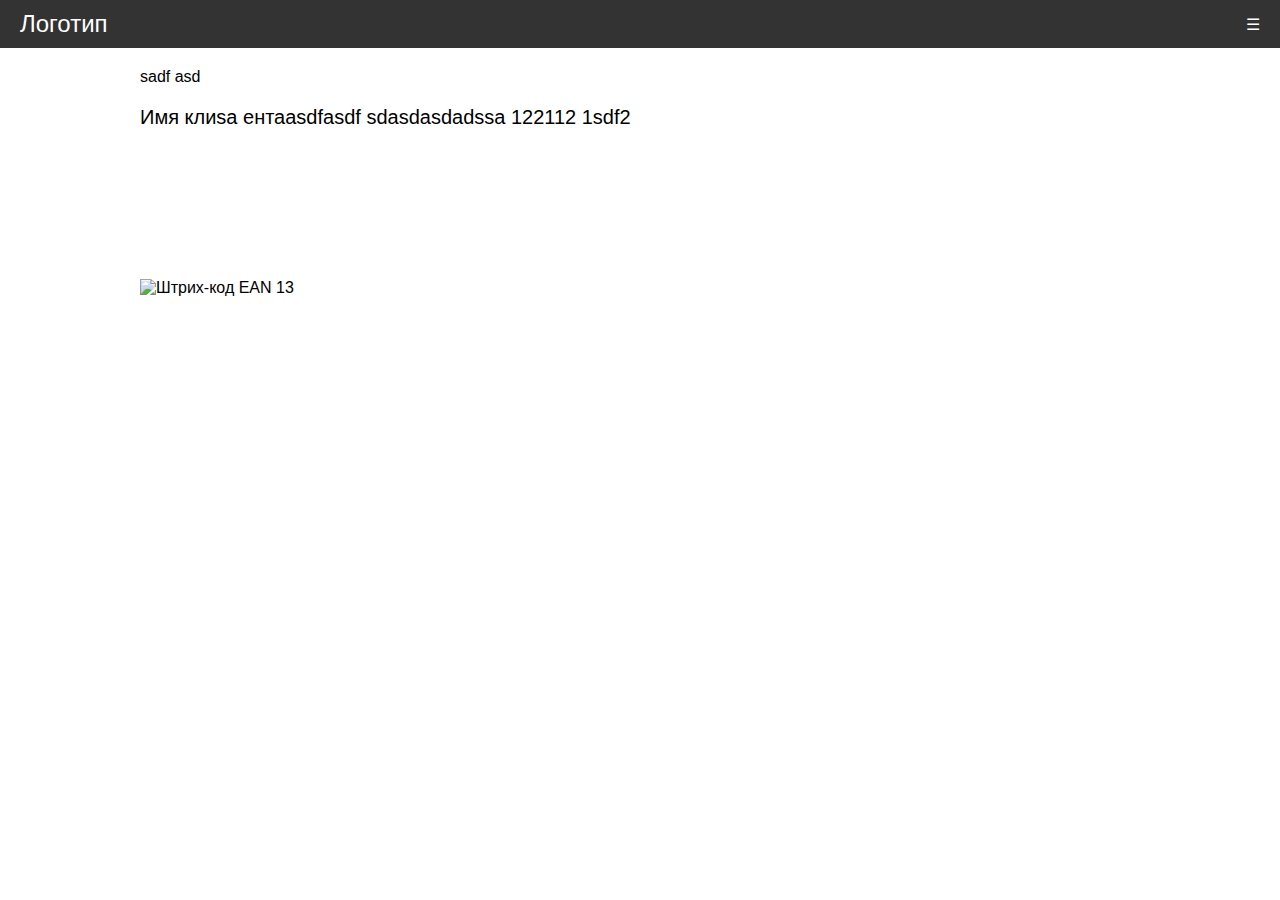
==== index.html @ 784bac7c "123" ====
<!DOCTYPE html>
<html lang="en">
<head>
<meta charset="UTF-8">
<meta name="viewport" content="width=device-width, initial-scale=1.0">
<title>Мобильное веб-приложение</title>
<style>
/* Общие стили */
body {
    font-family: Arial, sans-serif;
    margin: 0;
    padding: 0;
}

.container {
    max-width: 1000px;
    margin: 0 auto;
    padding: 20px;
}

header {
    background-color: #333;
    color: #fff;
    padding: 10px 20px;
    display: flex;
    justify-content: space-between;
    align-items: center;
}

.logo {
    font-size: 24px;
}

.menu-btn {
    cursor: pointer;
}

.menu {
    display: none;
    flex-direction: column;
    position: absolute;
    top: 50px;
    right: 20px;
    background-color: #fff;
    padding: 10px;
}

.menu a {
    text-decoration: none;
    color: #333;
    margin-bottom: 10px;
}

/* Стили для картинки штрих-кода */
.barcode-img {
    width: 100%;
    max-width: 100%;
    height: auto;
    margin-top: 150px;
}

/* Стили для имени клиента */
.customer-name {
    font-size: 20px;
    margin-top: 20px;
}

</style>
</head>
<body>

<header>
    <div class="logo">Логотип</div>
    <div class="menu-btn">&#9776;</div>
    <div class="menu">
        <a href="#">Главная</a>
        <a href="#">Информация</a>
        <a href="#">Покупки</a>
    </div>
</header>

<div class="container">
    sadf
    asd
    <div class="customer-name" id="customerName">Имя клиsa ентаasdfasdf   sdasdasdadssa 122112 1sdf2</div>
    <img src="https://i.pinimg.com/originals/0a/e2/18/0ae2187166e1c92b6c12b24707d7e7e7.jpg" alt="Штрих-код EAN 13" class="barcode-img" id="barcodeImg">
</div>

<script src="https://telegram.org/js/telegram-web-app.js"></script>
<script src="app.js"></script>
</body>
</html>
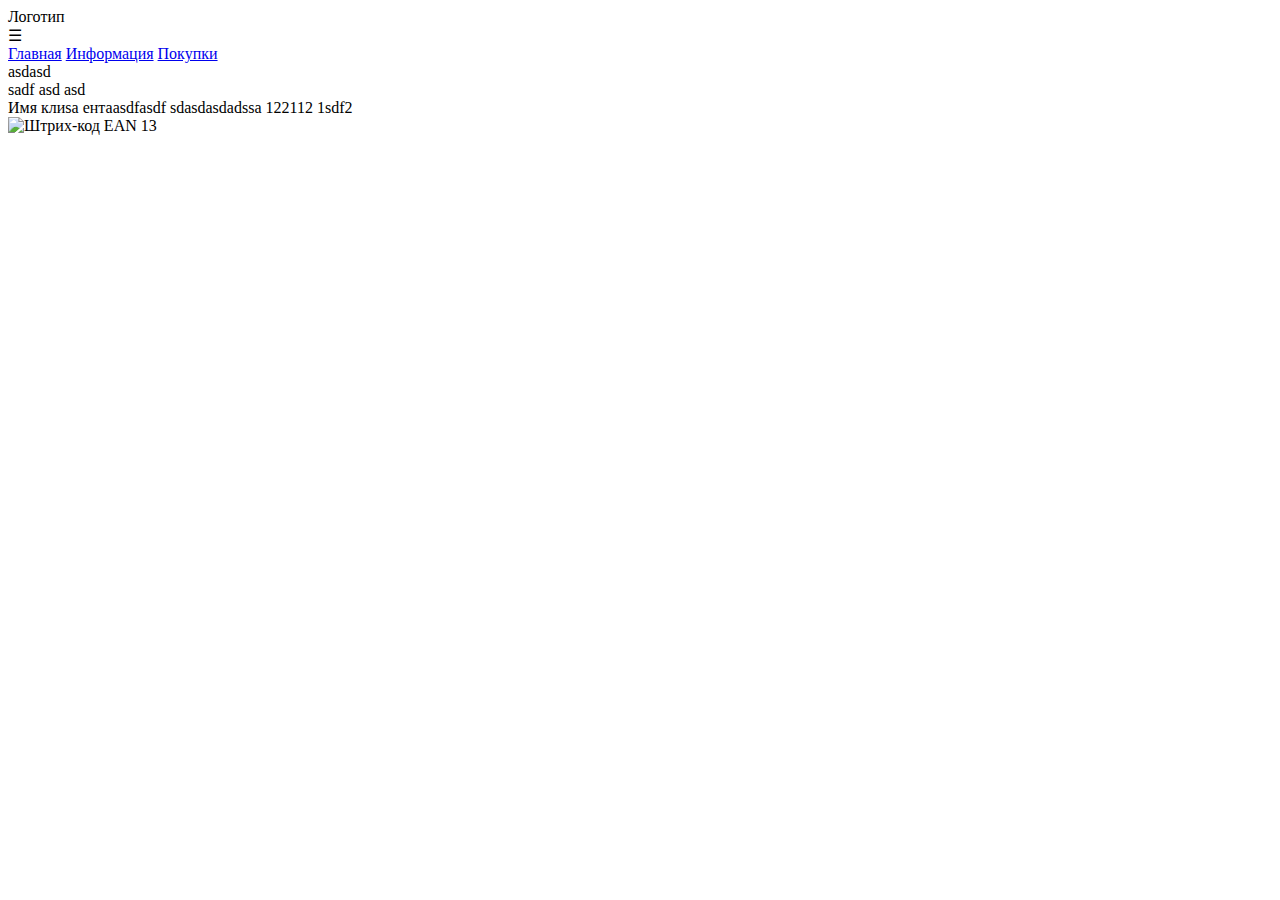
==== commit 21213136: "te" ====
--- a/index.html
+++ b/index.html
@@ -4,68 +4,7 @@
 <meta charset="UTF-8">
 <meta name="viewport" content="width=device-width, initial-scale=1.0">
 <title>Мобильное веб-приложение</title>
-<style>
-/* Общие стили */
-body {
-    font-family: Arial, sans-serif;
-    margin: 0;
-    padding: 0;
-}
-
-.container {
-    max-width: 1000px;
-    margin: 0 auto;
-    padding: 20px;
-}
-
-header {
-    background-color: #333;
-    color: #fff;
-    padding: 10px 20px;
-    display: flex;
-    justify-content: space-between;
-    align-items: center;
-}
-
-.logo {
-    font-size: 24px;
-}
-
-.menu-btn {
-    cursor: pointer;
-}
-
-.menu {
-    display: none;
-    flex-direction: column;
-    position: absolute;
-    top: 50px;
-    right: 20px;
-    background-color: #fff;
-    padding: 10px;
-}
-
-.menu a {
-    text-decoration: none;
-    color: #333;
-    margin-bottom: 10px;
-}
-
-/* Стили для картинки штрих-кода */
-.barcode-img {
-    width: 100%;
-    max-width: 100%;
-    height: auto;
-    margin-top: 150px;
-}
-
-/* Стили для имени клиента */
-.customer-name {
-    font-size: 20px;
-    margin-top: 20px;
-}
-
-</style>
+<style src="style.css"></style>
 </head>
 <body>
 
@@ -78,9 +17,11 @@
         <a href="#">Покупки</a>
     </div>
 </header>
+asdasd
 
 <div class="container">
     sadf
+    asd
     asd
     <div class="customer-name" id="customerName">Имя клиsa ентаasdfasdf   sdasdasdadssa 122112 1sdf2</div>
     <img src="https://i.pinimg.com/originals/0a/e2/18/0ae2187166e1c92b6c12b24707d7e7e7.jpg" alt="Штрих-код EAN 13" class="barcode-img" id="barcodeImg">
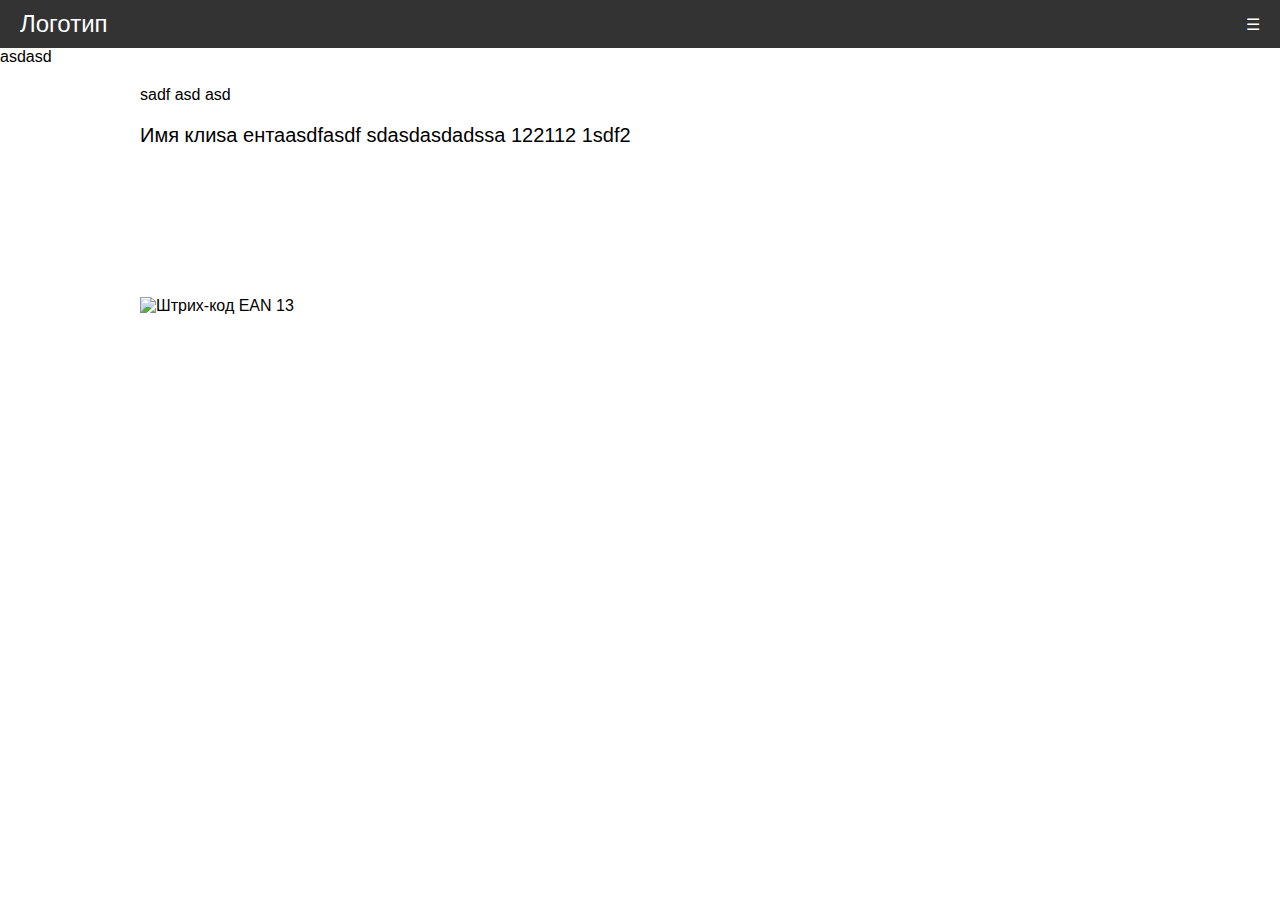
==== commit c5d82504: "asd" ====
--- a/index.html
+++ b/index.html
@@ -4,7 +4,7 @@
 <meta charset="UTF-8">
 <meta name="viewport" content="width=device-width, initial-scale=1.0">
 <title>Мобильное веб-приложение</title>
-<style src="style.css"></style>
+<link href="style.css" rel="stylesheet" type="text/css" />
 </head>
 <body>
 
--- a/style.css
+++ b/style.css
@@ -0,0 +1,58 @@
+body {
+    font-family: Arial, sans-serif;
+    margin: 0;
+    padding: 0;
+}
+
+.container {
+    max-width: 1000px;
+    margin: 0 auto;
+    padding: 20px;
+}
+
+header {
+    background-color: #333;
+    color: #fff;
+    padding: 10px 20px;
+    display: flex;
+    justify-content: space-between;
+    align-items: center;
+}
+
+.logo {
+    font-size: 24px;
+}
+
+.menu-btn {
+    cursor: pointer;
+}
+
+.menu {
+    display: none;
+    flex-direction: column;
+    position: absolute;
+    top: 50px;
+    right: 20px;
+    background-color: #fff;
+    padding: 10px;
+}
+
+.menu a {
+    text-decoration: none;
+    color: #333;
+    margin-bottom: 10px;
+}
+
+/* Стили для картинки штрих-кода */
+.barcode-img {
+    width: 100%;
+    max-width: 100%;
+    height: auto;
+    margin-top: 150px;
+}
+
+/* Стили для имени клиента */
+.customer-name {
+    font-size: 20px;
+    margin-top: 20px;
+}
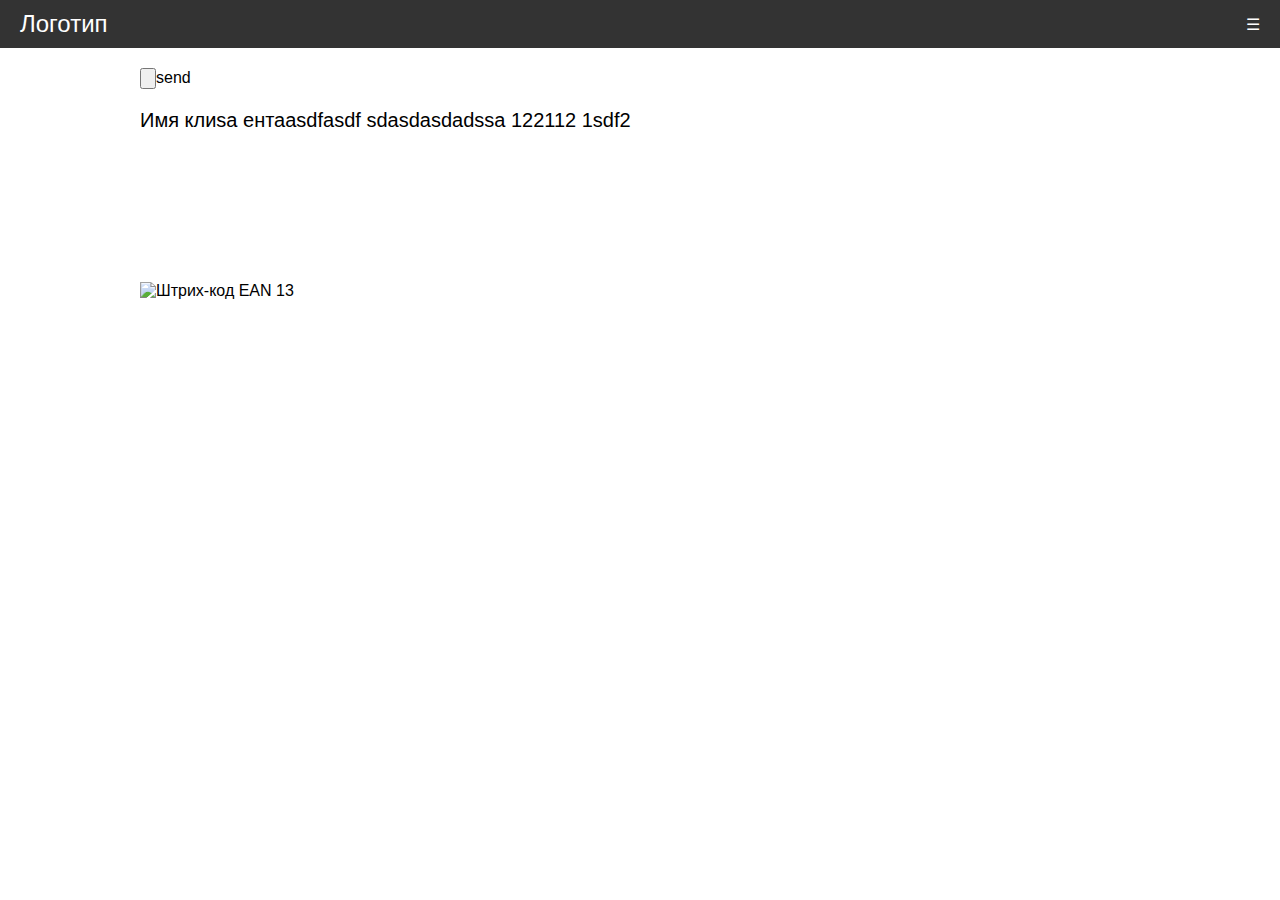
==== commit e9d611fd: "asd" ====
--- a/index.html
+++ b/index.html
@@ -17,12 +17,9 @@
         <a href="#">Покупки</a>
     </div>
 </header>
-asdasd
 
 <div class="container">
-    sadf
-    asd
-    asd
+    <input id="button" type="button">send</input>
     <div class="customer-name" id="customerName">Имя клиsa ентаasdfasdf   sdasdasdadssa 122112 1sdf2</div>
     <img src="https://i.pinimg.com/originals/0a/e2/18/0ae2187166e1c92b6c12b24707d7e7e7.jpg" alt="Штрих-код EAN 13" class="barcode-img" id="barcodeImg">
 </div>
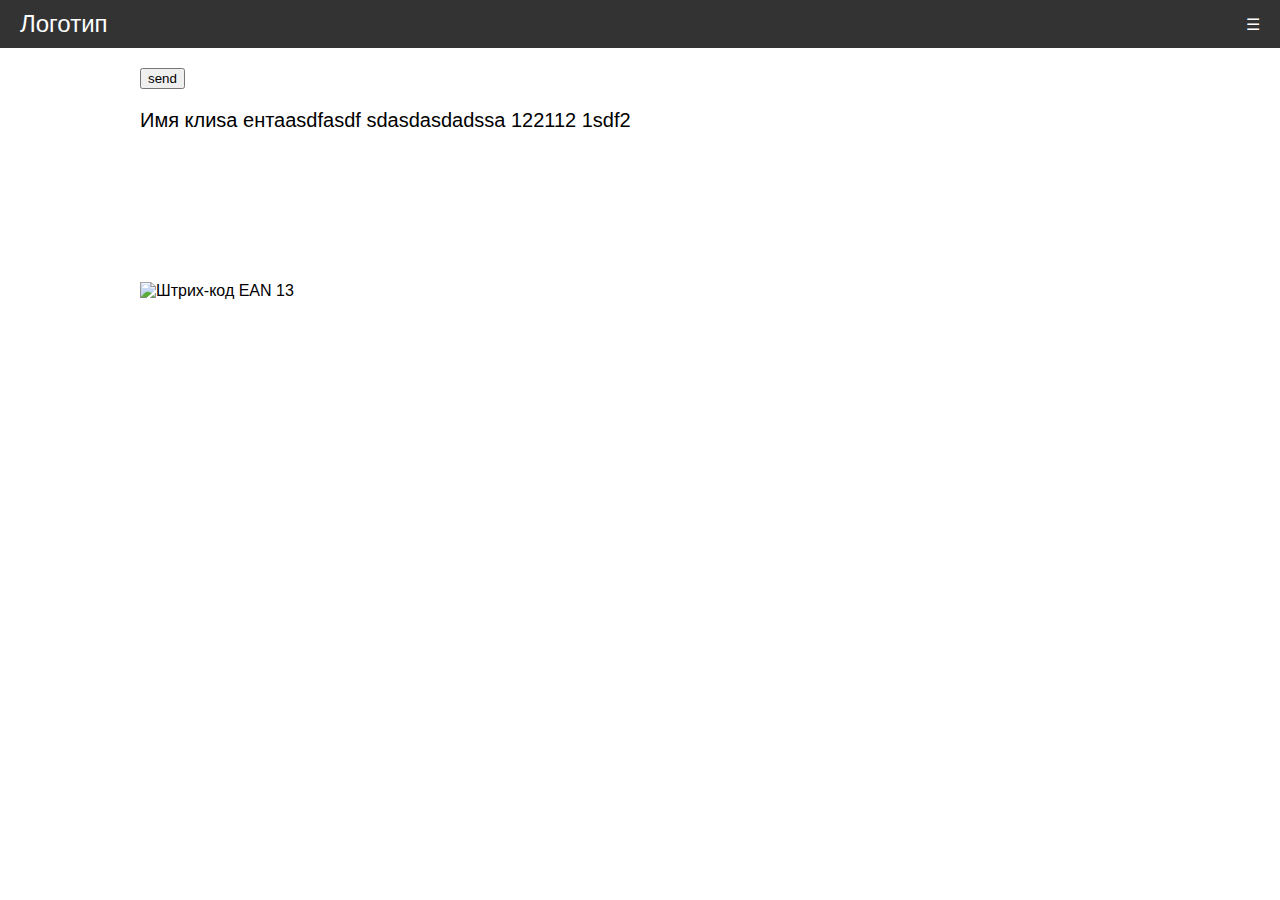
==== commit 0ab0aa8d: "vdsfv" ====
--- a/index.html
+++ b/index.html
@@ -19,7 +19,7 @@
 </header>
 
 <div class="container">
-    <input id="button" type="button">send</input>
+    <button id="button" type="button">send</button>
     <div class="customer-name" id="customerName">Имя клиsa ентаasdfasdf   sdasdasdadssa 122112 1sdf2</div>
     <img src="https://i.pinimg.com/originals/0a/e2/18/0ae2187166e1c92b6c12b24707d7e7e7.jpg" alt="Штрих-код EAN 13" class="barcode-img" id="barcodeImg">
 </div>
@@ -27,4 +27,4 @@
 <script src="https://telegram.org/js/telegram-web-app.js"></script>
 <script src="app.js"></script>
 </body>
-</html>
+</html>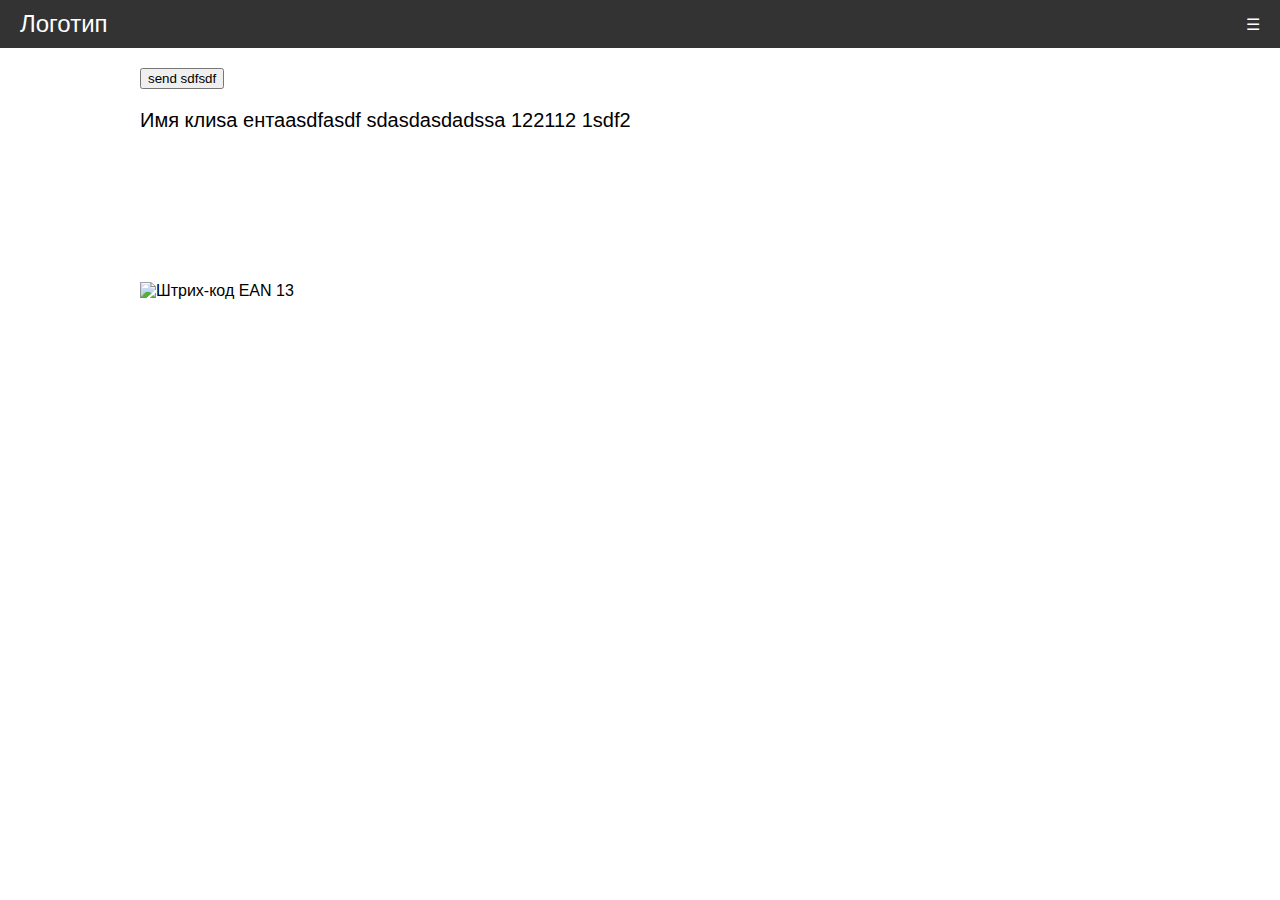
==== commit 6b6bdf85: "asf" ====
--- a/index.html
+++ b/index.html
@@ -19,7 +19,7 @@
 </header>
 
 <div class="container">
-    <button id="button" type="button">send</button>
+    <button id="button-self" type="button">send sdfsdf</button>
     <div class="customer-name" id="customerName">Имя клиsa ентаasdfasdf   sdasdasdadssa 122112 1sdf2</div>
     <img src="https://i.pinimg.com/originals/0a/e2/18/0ae2187166e1c92b6c12b24707d7e7e7.jpg" alt="Штрих-код EAN 13" class="barcode-img" id="barcodeImg">
 </div>
